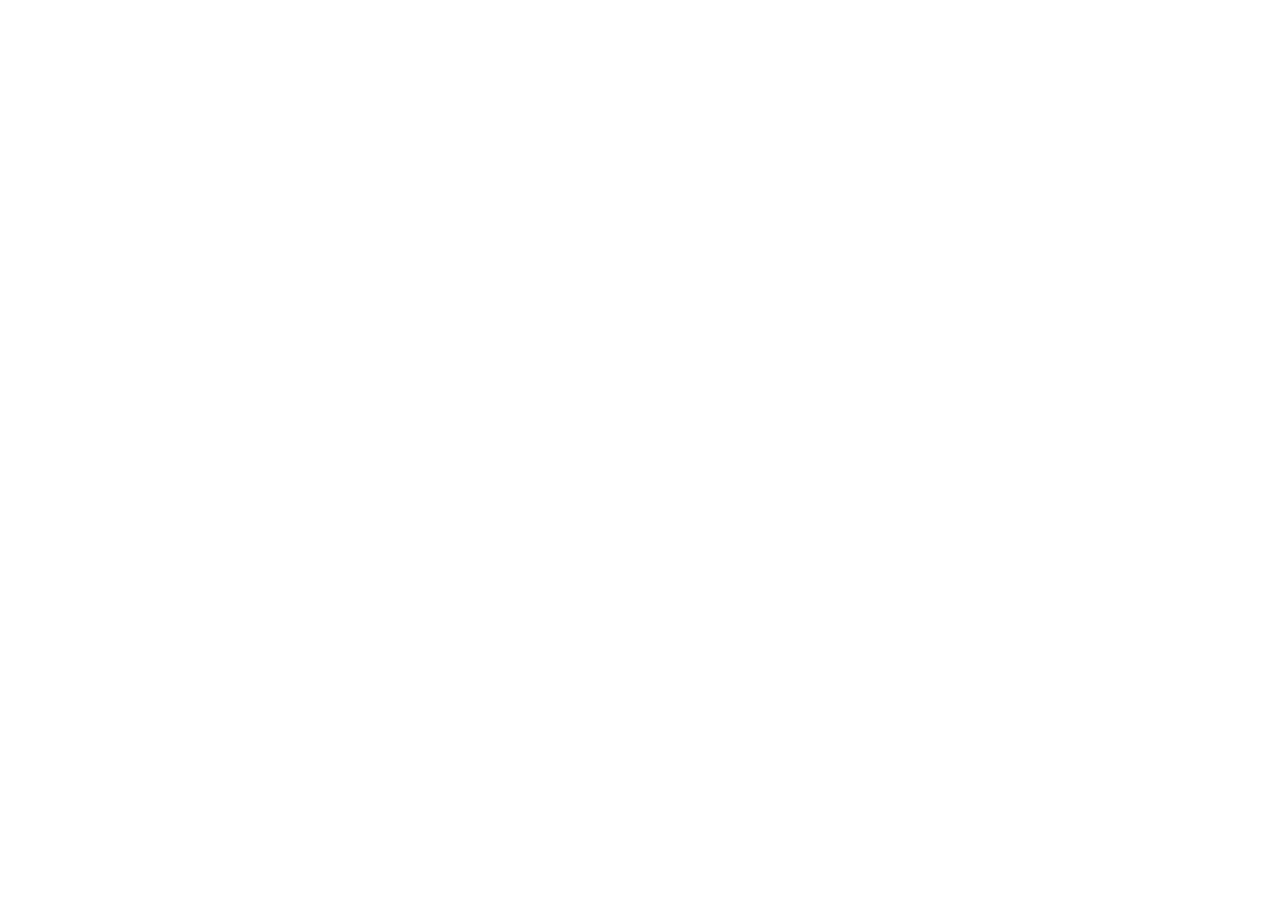
==== re-NQX/index.html @ e93bf588 "Stage final Re:NQX release index" ====
<!doctype html>
<html lang="ja">
  <head>
    <meta charset="UTF-8" />
    <meta name="viewport" content="width=device-width, initial-scale=1, viewport-fit=cover" />
    <meta name="theme-color" content="#050505" />
    <meta name="apple-mobile-web-app-capable" content="yes" />
    <meta name="apple-mobile-web-app-status-bar-style" content="black" />
    <title>Re:NQX</title>
    <link rel="icon" href="./icon.svg" />
    <script type="module" crossorigin src="/re-NQX/assets/index-xf5BPreA.js"></script>
    <link rel="stylesheet" crossorigin href="/re-NQX/assets/index-B3_wHbEb.css">
  <link rel="manifest" href="/re-NQX/manifest.webmanifest"><script id="vite-plugin-pwa:register-sw" src="/re-NQX/registerSW.js"></script></head>
  <body>
    <div id="app"></div>
  </body>
</html>
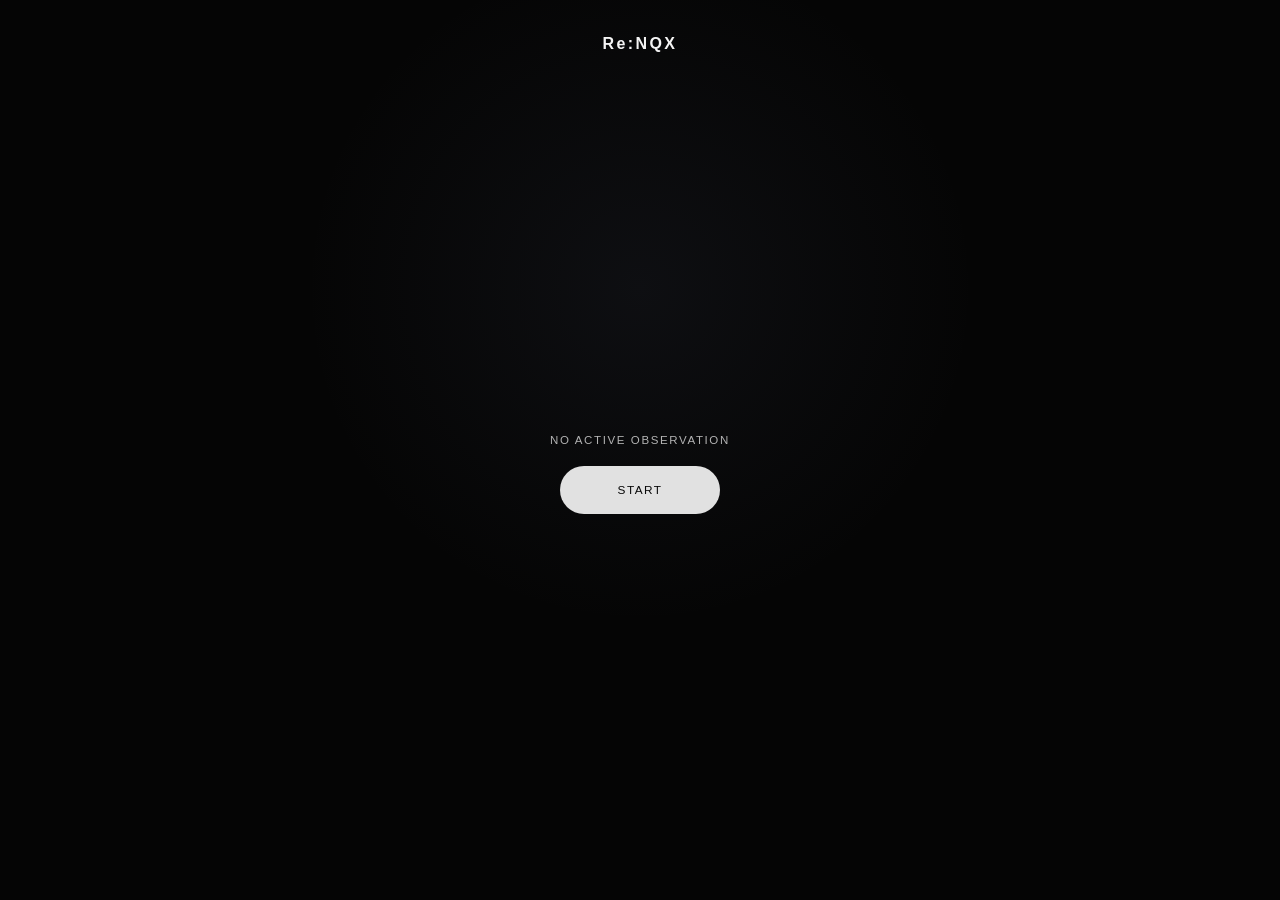
==== commit 91262b53: "Publish Re:NQX STEP 7A release 0cf8b333b88eeac5f3c60f3d2cc2c66ca8f1021d" ====
--- a/re-NQX/index.html
+++ b/re-NQX/index.html
@@ -8,8 +8,8 @@
     <meta name="apple-mobile-web-app-status-bar-style" content="black" />
     <title>Re:NQX</title>
     <link rel="icon" href="./icon.svg" />
-    <script type="module" crossorigin src="/re-NQX/assets/index-xf5BPreA.js"></script>
-    <link rel="stylesheet" crossorigin href="/re-NQX/assets/index-B3_wHbEb.css">
+    <script type="module" crossorigin src="/re-NQX/assets/index-FgGGqORx.js"></script>
+    <link rel="stylesheet" crossorigin href="/re-NQX/assets/index-C1mZbC2w.css">
   <link rel="manifest" href="/re-NQX/manifest.webmanifest"><script id="vite-plugin-pwa:register-sw" src="/re-NQX/registerSW.js"></script></head>
   <body>
     <div id="app"></div>
--- a/re-NQX/assets/index-C1mZbC2w.css
+++ b/re-NQX/assets/index-C1mZbC2w.css
@@ -0,0 +1 @@
+:root{color:#f4f4f4;font-synthesis:none;text-rendering:optimizelegibility;background:#050505;font-family:-apple-system,BlinkMacSystemFont,Segoe UI,sans-serif}*{box-sizing:border-box}html,body,#app{width:100%;min-height:100%;margin:0}html{-webkit-text-size-adjust:100%}body{overscroll-behavior-y:none;background:radial-gradient(circle at 50% 32%,#7882aa14,#0000 38%),#050505;min-height:100dvh;overflow-x:hidden}button{font:inherit;color:inherit;-webkit-tap-highlight-color:transparent;touch-action:manipulation;background:0 0;border:0}button:focus-visible{outline-offset:3px;outline:2px solid #f4f4f4cc}.screen{width:min(100%,520px);min-height:100dvh;padding:max(1rem, env(safe-area-inset-top)) max(1rem, env(safe-area-inset-right)) max(1rem, env(safe-area-inset-bottom)) max(1rem, env(safe-area-inset-left));margin:0 auto}.topbar{justify-content:center;align-items:center;min-height:3.5rem;display:flex}.topbar h1,.detail-header h1{letter-spacing:.15em;margin:0;font-size:1rem;font-weight:700}.notice,.phase-message,.signal-copy,.sync-stage,.empty-detail{text-align:center;letter-spacing:.14em;opacity:.72;margin:0;font-size:.72rem}.notice{min-height:1.2rem}.empty-observation{place-content:center;justify-items:center;gap:1.25rem;min-height:calc(100dvh - 6rem);display:grid}.primary-action,.secondary-action,.phase-action,.bottom-nav button,.detail-header button{letter-spacing:.12em;border:1px solid #f4f4f43d;border-radius:999px;min-height:3rem;padding:.7rem 1.2rem;font-size:.74rem}.primary-action{color:#080808;background:#f4f4f4eb;border-color:#0000;min-width:10rem}.main-screen{grid-template-rows:auto auto 1fr auto auto auto;gap:.8rem;display:grid}.observation-card{align-content:center;place-items:center;gap:.5rem;min-height:56dvh;display:grid}.aberrant-canvas{filter:drop-shadow(0 0 16px #e1e4ff1f);transform-origin:50% 54%;width:min(72vw,300px);max-width:100%;height:min(72vw,300px);display:block}.main-screen:not(.sync-low):not(.sync-critical) .aberrant-canvas,.detail-visual .aberrant-canvas{animation:3.4s ease-in-out infinite aberrant-idle}.aberrant-canvas.compact{width:min(54vw,220px);height:min(54vw,220px)}.aberrant-canvas.thumbnail{width:92px;height:92px}.identity-line{letter-spacing:.1em;flex-wrap:wrap;justify-content:center;gap:.8rem 1.2rem;font-size:.68rem;display:flex}.phase-action{border-radius:.8rem;width:100%;min-height:3.4rem}.phase-message{min-height:1rem}.bottom-nav{grid-template-columns:1fr 1fr;gap:.8rem;display:grid}.bottom-nav button{border-radius:.8rem;width:100%}.scanner-screen{grid-template-rows:auto 1fr;display:grid}.scanner-panel{place-content:center;justify-items:center;gap:1rem;display:grid}.sync-stage{min-height:1rem}.video-frame{aspect-ratio:1;background:#000;border:1px solid #f4f4f447;border-radius:1rem;width:min(82vw,380px);overflow:hidden}#qr-video{object-fit:cover;width:100%;height:100%;display:block}.secondary-action{min-width:8rem}.detail-screen{align-content:start;gap:1rem;display:grid}.detail-header{grid-template-columns:5rem 1fr 5rem;align-items:center;min-height:3.5rem;display:grid}.detail-header h1{text-align:center}.detail-header button{justify-self:start;min-height:2.5rem;padding:.45rem .8rem;font-size:.65rem}.detail-visual{place-items:center;display:grid}.status-grid{background:#f4f4f414;border:1px solid #f4f4f426;border-radius:.85rem;grid-template-columns:1fr 1fr;gap:1px;margin:0;display:grid;overflow:hidden}.status-grid>div{background:#050505f5;min-width:0;padding:.85rem}.status-grid .wide{grid-column:1/-1}.status-grid dt{letter-spacing:.12em;opacity:.55;font-size:.61rem}.status-grid dd{overflow-wrap:anywhere;margin:.35rem 0 0;font-size:.83rem}.history-current{border:1px solid #f4f4f426;border-radius:.85rem;grid-template-columns:104px 1fr;align-items:center;gap:1rem;padding:1rem;display:grid}.history-current p{letter-spacing:.08em;margin:.28rem 0;font-size:.72rem}.empty-detail{padding:2rem 0}.interstice-screen{height:100dvh;min-height:100dvh;padding-left:max(.25rem, env(safe-area-inset-left));padding-right:max(.25rem, env(safe-area-inset-right));padding-bottom:max(.65rem, env(safe-area-inset-bottom));overscroll-behavior:none;background:#050505;grid-template-rows:auto 1fr auto;display:grid;position:relative;overflow:hidden}.interstice-hud{z-index:2;letter-spacing:.12em;grid-template-columns:1fr auto;align-items:start;min-height:2.8rem;padding:.2rem .35rem .45rem;display:grid;position:relative}.interstice-hud .phase-count{font-variant-numeric:tabular-nums;justify-self:start;font-size:clamp(1.8rem,9vw,2.7rem);line-height:1}.interstice-hud .core-signal{text-align:right;opacity:.82;justify-self:end;font-size:.63rem;line-height:1.35}.interstice-hud .core-signal b{font-variant-numeric:tabular-nums;margin-top:.08rem;font-size:.88rem;display:block}.interstice-canvas{aspect-ratio:23/30;touch-action:none;-webkit-user-select:none;user-select:none;-webkit-touch-callout:none;transform-origin:50%;place-self:center;width:min(98vw,460px);height:auto;max-height:76dvh;display:block}.interstice-canvas.phase-moving{animation:.15s ease-out phase-shift}.interstice-canvas.phase-contact{animation:.3s ease-out phase-contact}.interstice-canvas.phase-core-contact{animation:.65s ease-out phase-core-contact}.interstice-notice{z-index:2;text-align:center;white-space:pre-line;letter-spacing:.08em;opacity:.82;min-height:2.2rem;margin:0;padding:.45rem .25rem 0;font-size:.67rem;line-height:1.55}.battle-screen{grid-template-rows:auto 1fr auto auto;gap:.6rem;display:grid;position:relative;overflow:hidden}.battle-head{letter-spacing:.12em;justify-content:space-between;align-items:center;min-height:2.6rem;font-size:.68rem;display:flex}.battle-field{grid-template-columns:1fr 1fr;align-items:center;gap:.55rem;display:grid}.battle-unit{text-align:center;min-width:0;position:relative}.battle-unit p{letter-spacing:.05em;margin:.24rem 0;font-size:.59rem;line-height:1.35}.battle-canvas{filter:drop-shadow(0 0 12px #e1e4ff29);width:min(42vw,180px);height:min(42vw,180px);margin:0 auto;display:block}.enemy-unit .battle-canvas{transform:scaleX(-1)}.enemy-unit.core-exposed .battle-canvas{animation:.9s ease-in-out infinite core-exposed}.battle-intel{opacity:.7}.battle-message{text-align:center;letter-spacing:.08em;place-items:center;min-height:2.4rem;margin:0;font-size:.69rem;display:grid}.battle-commands{padding-bottom:max(.25rem, env(safe-area-inset-bottom));grid-template-columns:1fr 1fr;gap:.55rem;display:grid}.battle-commands button{letter-spacing:.1em;border:1px solid #f4f4f447;border-radius:.75rem;min-height:3rem;font-size:.7rem}.battle-commands button:disabled{opacity:.28}.battle-unit,.battle-message{transition:transform .16s,opacity .16s}.core-changes{inset:auto 1rem max(3.2rem, env(safe-area-inset-bottom)) 1rem;z-index:5;-webkit-backdrop-filter:blur(8px);backdrop-filter:blur(8px);text-align:center;background:#050505e0;border:1px solid #f4f4f43d;border-radius:.8rem;padding:.85rem;animation:.24s ease-out core-result;position:absolute}.core-changes p{letter-spacing:.08em;margin:.25rem 0;font-size:.72rem}@keyframes aberrant-idle{0%,to{transform:translateY(0)scale(1)}48%{transform:translateY(-2px)scale(1.008)}54%{transform:translateY(-1px)scale(1.004)}}@keyframes phase-shift{0%{transform:translate(var(--phase-shift-x,0), var(--phase-shift-y,0))}to{transform:translate(0)}}@keyframes phase-contact{0%{filter:brightness()}45%{filter:brightness(1.28)contrast(1.05)}to{filter:brightness()}}@keyframes phase-core-contact{0%{filter:brightness()}45%{filter:brightness(1.38)drop-shadow(0 0 12px #f4f4f43d)}to{filter:brightness()}}@keyframes core-result{0%{opacity:0;transform:translateY(4px)}to{opacity:1;transform:translateY(0)}}@media (width<=360px){.screen{padding-left:.75rem;padding-right:.75rem}.identity-line{gap:.5rem .8rem}.history-current{grid-template-columns:86px 1fr}.aberrant-canvas.thumbnail{width:78px;height:78px}.interstice-screen{padding-left:.5rem;padding-right:.5rem}.battle-unit p{font-size:.54rem}.battle-canvas{width:40vw;height:40vw}}.battle-screen.battle-enter:before{content:"";z-index:4;pointer-events:none;opacity:0;background:repeating-linear-gradient(#0000 0 5px,#f4f4f40b 5px 6px);animation:.34s steps(3,end) battle-noise;position:absolute;inset:0}.battle-detect .battle-canvas{animation:.42s ease-out battle-detect}.battle-invade{animation:.2s ease-out battle-invade}.battle-guard{animation:.26s ease-out battle-guard}.battle-adapt{animation:.3s ease-out battle-adapt;overflow:hidden}.battle-adapt:after{content:"";pointer-events:none;background:linear-gradient(#0000 42%,#f4f4f433 50%,#0000 58%);animation:.3s ease-out adapt-scan;position:absolute;inset:12% 5%;transform:translateY(-58%)}.battle-absorb{animation:.32s ease-out battle-absorb}.battle-absorb:after{content:"";z-index:2;pointer-events:none;transform-origin:0;background:linear-gradient(90deg,#f4f4f4b3,#f4f4f414);width:92%;height:1px;animation:.34s ease-out absorb-link;position:absolute;top:43%;left:62%}.battle-absorb-target .battle-canvas{animation:.42s ease-out battle-absorb-target}.battle-escape{animation:.28s ease-out battle-escape}.battle-break .battle-canvas{animation:.24s ease-out battle-break}.battle-hit .battle-canvas{animation:90ms steps(2,end) battle-hit}.battle-core-reveal .battle-canvas{animation:.34s ease-out battle-core-reveal}.battle-collapse .battle-canvas{animation:.68s ease-out forwards battle-collapse}@keyframes battle-noise{0%{opacity:0}28%{opacity:.5}52%{opacity:.14}76%{opacity:.34}to{opacity:0}}@keyframes battle-detect{0%{opacity:.08;filter:contrast(1.8)brightness(.65);clip-path:inset(48% 0)}48%{opacity:.66;filter:contrast(1.25)brightness(1.16);clip-path:inset(18% 0)}to{opacity:1;filter:drop-shadow(0 0 12px #e1e4ff29);clip-path:inset(0)}}@keyframes battle-invade{42%{filter:brightness(1.2)drop-shadow(-7px 0 6px #f4f4f41f);transform:translate(11px)scale(1.025)}62%{transform:translate(5px)scale(1.012)}}@keyframes battle-guard{45%{filter:drop-shadow(0 0 18px #f4f4f46b);transform:scale(.985)}68%{filter:drop-shadow(0 0 10px #f4f4f438);transform:scale(1)}}@keyframes battle-adapt{40%{opacity:.68;filter:contrast(1.18)}72%{opacity:.9}}@keyframes adapt-scan{0%{transform:translateY(-58%)}to{transform:translateY(58%)}}@keyframes battle-absorb{48%{filter:brightness(1.18);transform:scale(1.055)}}@keyframes absorb-link{0%{opacity:0;transform:scaleX(0)}42%{opacity:.9;transform:scaleX(1)}to{opacity:0;transform:scaleX(.18)}}@keyframes battle-absorb-target{45%{filter:brightness(1.3)saturate(.65);transform:scaleX(-1)scale(.96)}}@keyframes battle-escape{45%{opacity:.28;filter:blur(.8px);transform:translate(-9px)}72%{opacity:.62;transform:translate(3px)}}@keyframes battle-break{0%,to{transform:scaleX(-1)}38%{opacity:.5;filter:contrast(1.45)brightness(1.2);transform:scaleX(-1)skew(5deg)scale(.965)}52%{opacity:.82;transform:scaleX(-1)skew(-3deg)scale(.985)}}@keyframes battle-hit{0%,to{filter:none;transform:translate(0)}45%{filter:brightness(1.42)contrast(1.2);transform:translate(-2px)}}@keyframes battle-core-reveal{0%{filter:brightness(.82)}50%{filter:brightness(1.28)drop-shadow(0 0 22px #f4f4f457)}to{filter:brightness(1.08)}}@keyframes battle-collapse{to{opacity:.16;filter:blur(2px)brightness(1.18);transform:scaleX(-1)scale(.88)}}@keyframes core-exposed{0%,to{filter:drop-shadow(0 0 12px #e1e4ff29)}50%{filter:brightness(1.16)drop-shadow(0 0 22px #ffffff4d)}}.start-screen .bottom-nav{grid-template-columns:1fr}.history-lineage{gap:.7rem;display:grid}.history-entry{border:1px solid #f4f4f424;border-radius:.85rem;overflow:hidden}.history-entry summary{cursor:pointer;letter-spacing:.06em;grid-template-columns:92px 1fr;align-items:center;gap:.8rem;padding:.65rem;font-size:.66rem;line-height:1.5;list-style:none;display:grid}.history-entry summary::-webkit-details-marker{display:none}.history-detail{border-top:1px solid #f4f4f414;padding:0 .85rem .85rem}.history-detail p{opacity:.72;margin:.55rem 0 0;font-size:.64rem;line-height:1.5}.sync-low .aberrant-canvas{filter:grayscale(.18)brightness(1.08)drop-shadow(0 0 18px #f4f4f42e);animation:3.6s ease-in-out infinite sync-drift}.sync-critical .aberrant-canvas{filter:grayscale(.42)brightness(1.18)drop-shadow(0 0 20px #ffffff40);animation:2.4s ease-in-out infinite sync-drift}.sync-critical .identity-line,.sync-critical .status-grid{opacity:.82}@keyframes sync-drift{0%,to{opacity:1;transform:translateY(0)}52%{opacity:.86;transform:translateY(-1px)}56%{opacity:.94;transform:translateY(0)}}.whiteout-screen{z-index:50;background:#050505;width:100%;max-width:none;min-height:100dvh;padding:0;position:fixed;inset:0;overflow:hidden}.whiteout-signal{z-index:2;letter-spacing:.16em;place-content:center;justify-items:center;gap:.55rem;animation:1.45s forwards whiteout-info;display:grid;position:absolute;inset:0}.whiteout-signal strong{font-size:1rem}.whiteout-signal span{opacity:.7;font-size:.68rem}.whiteout-field{opacity:0;background:#fff;animation:1.8s ease-in forwards whiteout-fill;position:absolute;inset:0}@keyframes whiteout-info{0%{opacity:1}55%{opacity:.68}to{opacity:0}}@keyframes whiteout-fill{0%,24%{opacity:0}58%{opacity:.42}to{opacity:1}}@media (prefers-reduced-motion:reduce){.main-screen .aberrant-canvas,.detail-visual .aberrant-canvas,.sync-low .aberrant-canvas,.sync-critical .aberrant-canvas,.interstice-canvas,.battle-unit,.battle-screen.battle-enter:before,.battle-detect .battle-canvas,.battle-hit .battle-canvas,.battle-break .battle-canvas,.battle-core-reveal .battle-canvas,.battle-absorb-target .battle-canvas,.battle-absorb:after,.enemy-unit.core-exposed .battle-canvas,.core-changes,.whiteout-signal,.whiteout-field{animation:none!important}.whiteout-field{opacity:1}}
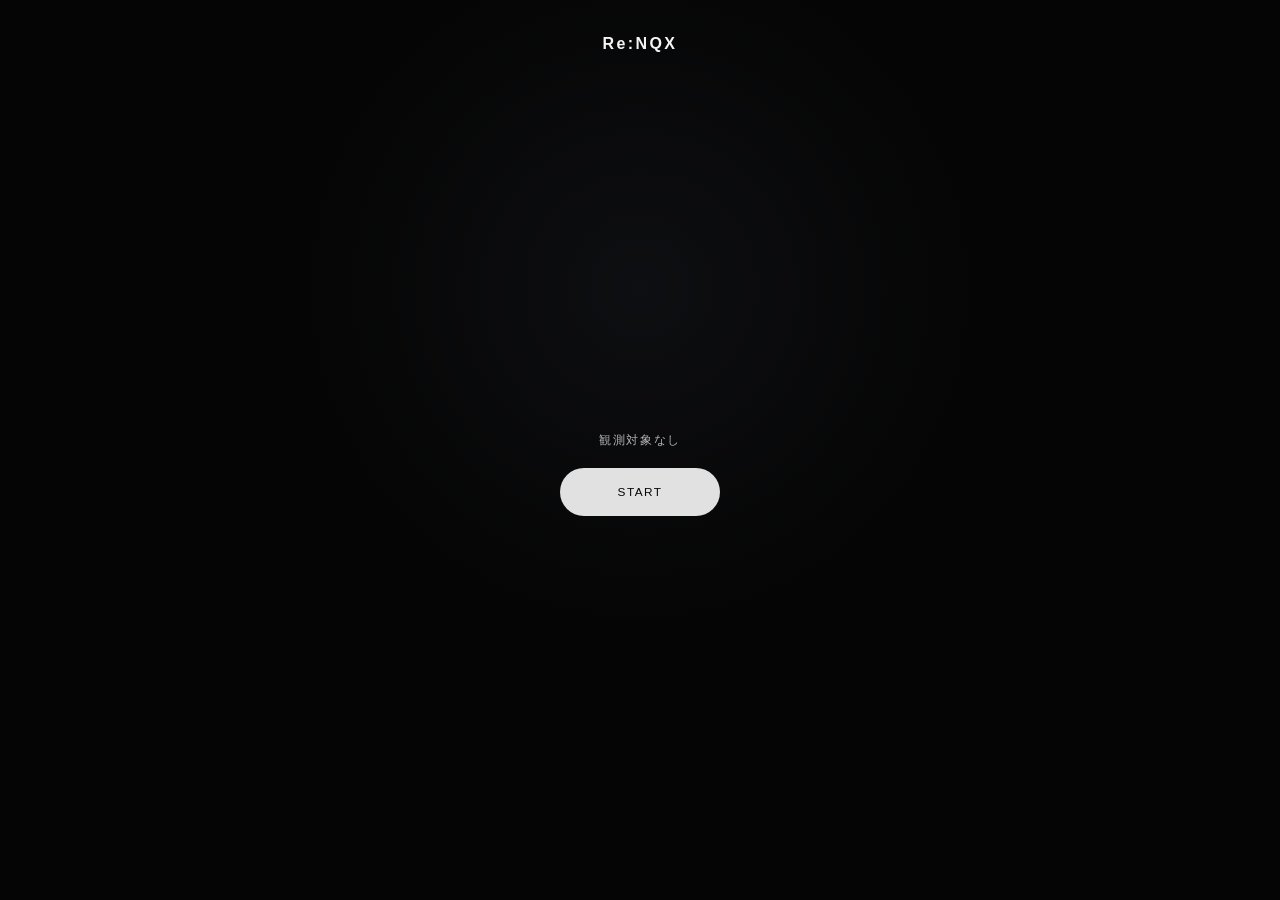
==== commit e8a4e5cf: "Load Japanese Re:NQX presentation hotfix" ====
--- a/re-NQX/index.html
+++ b/re-NQX/index.html
@@ -8,8 +8,9 @@
     <meta name="apple-mobile-web-app-status-bar-style" content="black" />
     <title>Re:NQX</title>
     <link rel="icon" href="./icon.svg" />
-    <script type="module" crossorigin src="/re-NQX/assets/index-FgGGqORx.js"></script>
-    <link rel="stylesheet" crossorigin href="/re-NQX/assets/index-C1mZbC2w.css">
+    <script type="module" crossorigin src="/re-NQX/assets/index-VLy-vfEJ.js"></script>
+    <script type="module" src="/re-NQX/hotfix-ja-20261011.js"></script>
+    <link rel="stylesheet" crossorigin href="/re-NQX/assets/index-lcBI-uPu.css">
   <link rel="manifest" href="/re-NQX/manifest.webmanifest"><script id="vite-plugin-pwa:register-sw" src="/re-NQX/registerSW.js"></script></head>
   <body>
     <div id="app"></div>
--- a/re-NQX/assets/index-lcBI-uPu.css
+++ b/re-NQX/assets/index-lcBI-uPu.css
@@ -0,0 +1 @@
+:root{color:#f4f4f4;font-synthesis:none;text-rendering:optimizelegibility;background:#050505;font-family:-apple-system,BlinkMacSystemFont,Segoe UI,sans-serif}*{box-sizing:border-box}html,body,#app{width:100%;min-height:100%;margin:0}html{-webkit-text-size-adjust:100%}body{overscroll-behavior-y:none;background:radial-gradient(circle at 50% 32%,#7882aa14,#0000 38%),#050505;min-height:100dvh;overflow-x:hidden}button{font:inherit;color:inherit;-webkit-tap-highlight-color:transparent;touch-action:manipulation;background:0 0;border:0}button:focus-visible{outline-offset:3px;outline:2px solid #f4f4f4cc}.screen{width:min(100%,520px);min-height:100dvh;padding:max(1rem, env(safe-area-inset-top)) max(1rem, env(safe-area-inset-right)) max(1rem, env(safe-area-inset-bottom)) max(1rem, env(safe-area-inset-left));margin:0 auto}.topbar{justify-content:center;align-items:center;min-height:3.5rem;display:flex}.topbar h1,.detail-header h1{letter-spacing:.15em;margin:0;font-size:1rem;font-weight:700}.notice,.phase-message,.signal-copy,.sync-stage,.empty-detail{text-align:center;letter-spacing:.14em;opacity:.72;margin:0;font-size:.72rem}.notice{min-height:1.2rem}.empty-observation{place-content:center;justify-items:center;gap:1.25rem;min-height:calc(100dvh - 6rem);display:grid}.primary-action,.secondary-action,.phase-action,.bottom-nav button,.detail-header button{letter-spacing:.12em;border:1px solid #f4f4f43d;border-radius:999px;min-height:3rem;padding:.7rem 1.2rem;font-size:.74rem}.primary-action{color:#080808;background:#f4f4f4eb;border-color:#0000;min-width:10rem}.main-screen{grid-template-rows:auto auto 1fr auto auto auto;gap:.8rem;display:grid}.observation-card{align-content:center;place-items:center;gap:.5rem;min-height:56dvh;display:grid}.aberrant-canvas{filter:drop-shadow(0 0 16px #e1e4ff1f);transform-origin:50% 54%;width:min(72vw,300px);max-width:100%;height:min(72vw,300px);display:block}.main-screen:not(.sync-low):not(.sync-critical) .aberrant-canvas,.detail-visual .aberrant-canvas{animation:3.4s ease-in-out infinite aberrant-idle}.aberrant-canvas.compact{width:min(54vw,220px);height:min(54vw,220px)}.aberrant-canvas.thumbnail{width:92px;height:92px}.identity-line{letter-spacing:.1em;flex-wrap:wrap;justify-content:center;gap:.8rem 1.2rem;font-size:.68rem;display:flex}.phase-action{border-radius:.8rem;width:100%;min-height:3.4rem}.phase-message{min-height:1rem}.bottom-nav{grid-template-columns:1fr 1fr;gap:.8rem;display:grid}.bottom-nav button{border-radius:.8rem;width:100%}.scanner-screen{grid-template-rows:auto 1fr;display:grid}.scanner-panel{place-content:center;justify-items:center;gap:1rem;display:grid}.sync-stage{min-height:1rem}.video-frame{aspect-ratio:1;background:#000;border:1px solid #f4f4f447;border-radius:1rem;width:min(82vw,380px);overflow:hidden}#qr-video{object-fit:cover;width:100%;height:100%;display:block}.secondary-action{min-width:8rem}.detail-screen{align-content:start;gap:1rem;display:grid}.detail-header{grid-template-columns:5rem 1fr 5rem;align-items:center;min-height:3.5rem;display:grid}.detail-header h1{text-align:center}.detail-header button{justify-self:start;min-height:2.5rem;padding:.45rem .8rem;font-size:.65rem}.detail-visual{place-items:center;display:grid}.status-grid{background:#f4f4f414;border:1px solid #f4f4f426;border-radius:.85rem;grid-template-columns:1fr 1fr;gap:1px;margin:0;display:grid;overflow:hidden}.status-grid>div{background:#050505f5;min-width:0;padding:.85rem}.status-grid .wide{grid-column:1/-1}.status-grid dt{letter-spacing:.12em;opacity:.55;font-size:.61rem}.status-grid dd{overflow-wrap:anywhere;margin:.35rem 0 0;font-size:.83rem}.history-current{border:1px solid #f4f4f426;border-radius:.85rem;grid-template-columns:104px 1fr;align-items:center;gap:1rem;padding:1rem;display:grid}.history-current p{letter-spacing:.08em;margin:.28rem 0;font-size:.72rem}.empty-detail{padding:2rem 0}.interstice-screen{height:100dvh;min-height:100dvh;padding:0 0 max(.45rem, env(safe-area-inset-bottom));overscroll-behavior:none;background:#050505;grid-template-rows:auto minmax(0,1fr) auto;display:grid;position:relative;overflow:hidden}.interstice-screen.zero-mode{color:#171717;background:#f4f4f4}.interstice-hud{--hud-safe-top:env(safe-area-inset-top);--scope-axis-y:calc(var(--hud-safe-top) + 3.72rem);z-index:3;width:100%;min-height:calc(clamp(7.15rem, 16.5dvh, 8.4rem) + var(--hud-safe-top));pointer-events:none;letter-spacing:.12em;font-variant-numeric:tabular-nums;position:relative}.interstice-hud .core-signal-label{top:calc(var(--hud-safe-top) + .15rem);white-space:nowrap;text-align:center;opacity:.76;font-size:.57rem;line-height:1;position:absolute;left:50%;transform:translate(-50%)}.interstice-hud .phase-count{top:var(--scope-axis-y);font-size:clamp(1.45rem,6.5vw,1.9rem);font-weight:700;line-height:1;position:absolute;left:50%;transform:translate(-50%,-50%)}.scope-hint{text-align:center;opacity:.88;min-width:1.7rem;font-size:clamp(.66rem,2.8vw,.78rem);line-height:1;position:absolute}.interstice-hud .hint-up{top:calc(var(--hud-safe-top) + 1.2rem);left:50%;transform:translate(-50%)}.interstice-hud .hint-left{top:var(--scope-axis-y);left:max(5mm, env(safe-area-inset-left));transform:translateY(-50%)}.interstice-hud .hint-right{top:var(--scope-axis-y);right:max(5mm, env(safe-area-inset-right));transform:translateY(-50%)}.interstice-hud .hint-down{bottom:.28rem;left:50%;transform:translate(-50%)}.reticle-line{opacity:.28;background:currentColor;width:1px;position:absolute;left:50%;transform:translate(-50%);box-shadow:0 0 4px}.reticle-line-top{top:calc(var(--hud-safe-top) + 2.2rem);height:.78rem}.reticle-line-bottom{top:calc(var(--hud-safe-top) + 5.25rem);bottom:1.42rem}.interstice-canvas{touch-action:none;-webkit-user-select:none;user-select:none;-webkit-touch-callout:none;transform-origin:50%;place-self:stretch stretch;width:100%;height:100%;min-height:0;display:block}.interstice-canvas.phase-moving{animation:.15s ease-out phase-shift}.interstice-canvas.phase-contact{animation:.3s ease-out phase-contact}.interstice-canvas.phase-core-contact{animation:.65s ease-out phase-core-contact}.interstice-notice{z-index:3;min-height:2.1rem;padding:.35rem max(.5rem, env(safe-area-inset-right)) 0 max(.5rem, env(safe-area-inset-left));text-align:center;white-space:pre-line;letter-spacing:.08em;opacity:.9;margin:0;font-size:.8rem;line-height:1.5;position:relative}.interstice-notice.notice-important{letter-spacing:.12em;font-size:.94rem;font-weight:700}.interstice-notice.notice-core{color:#53ff91;text-shadow:0 0 12px #53ff916b}.zero-mode .interstice-notice{color:#171717}.zero-mode .interstice-notice.notice-core{color:#087a3b;text-shadow:0 0 8px #087a3b33}.battle-screen{grid-template-rows:auto 1fr auto auto;gap:.6rem;display:grid;position:relative;overflow:hidden}.battle-head{letter-spacing:.12em;justify-content:space-between;align-items:center;min-height:2.6rem;font-size:.68rem;display:flex}.battle-field{grid-template-columns:1fr 1fr;align-items:center;gap:.55rem;display:grid}.battle-unit{text-align:center;min-width:0;position:relative}.battle-unit p{letter-spacing:.05em;margin:.24rem 0;font-size:.59rem;line-height:1.35}.battle-canvas{filter:drop-shadow(0 0 12px #e1e4ff29);width:min(42vw,180px);height:min(42vw,180px);margin:0 auto;display:block}.enemy-unit .battle-canvas{transform:scaleX(-1)}.enemy-unit.core-exposed .battle-canvas{animation:.9s ease-in-out infinite core-exposed}.battle-intel{opacity:.7}.battle-message{text-align:center;white-space:pre-line;letter-spacing:.08em;place-items:center;min-height:2.4rem;margin:0;font-size:.8rem;line-height:1.55;display:grid}.battle-message.battle-message-critical{letter-spacing:.13em;text-shadow:0 0 10px #f4f4f438;font-size:.92rem;font-weight:700}.battle-message.battle-result{letter-spacing:.14em;min-height:3.5rem;font-size:.96rem;font-weight:700}.battle-screen.battle-finished .battle-commands{opacity:.24;pointer-events:none}.battle-commands{padding-bottom:max(.25rem, env(safe-area-inset-bottom));grid-template-columns:1fr 1fr;gap:.55rem;display:grid}.battle-commands button{letter-spacing:.1em;border:1px solid #f4f4f447;border-radius:.75rem;min-height:3rem;font-size:.7rem}.battle-commands button:disabled{opacity:.28}.battle-unit,.battle-message{transition:transform .28s,opacity .28s}.core-changes{top:50%;left:max(1rem, env(safe-area-inset-left));right:max(1rem, env(safe-area-inset-right));z-index:6;-webkit-backdrop-filter:blur(10px);backdrop-filter:blur(10px);text-align:center;background:#050505f0;border:1px solid #53ff9157;border-radius:.8rem;padding:1rem;animation:.32s ease-out core-result;position:absolute;transform:translateY(-50%);box-shadow:0 0 28px #53ff911a}.phase-result-title{color:#53ff91;letter-spacing:.16em;text-shadow:0 0 10px #53ff9147;margin-bottom:.8rem;font-size:.96rem;display:block}.phase-result-grid{gap:.42rem;display:grid}.phase-result-row{font-variant-numeric:tabular-nums;letter-spacing:.06em;grid-template-columns:minmax(4.5rem,1fr) auto 2.5rem;align-items:baseline;gap:.55rem;font-size:.78rem;display:grid}.phase-result-row span:first-child{text-align:left}.phase-result-row span:nth-child(2){text-align:center}.phase-result-row em{color:#53ff91;text-align:right;font-style:normal;font-weight:700}.phase-result-mutation{color:#53ff91;letter-spacing:.13em;margin:.9rem 0 0;font-size:.9rem;font-weight:700}.core-changes>p:not(.phase-result-mutation){letter-spacing:.08em;margin:.25rem 0;font-size:.78rem}@keyframes aberrant-idle{0%,to{transform:translateY(0)scale(1)}48%{transform:translateY(-2px)scale(1.008)}54%{transform:translateY(-1px)scale(1.004)}}.main-screen:not(.sync-low):not(.sync-critical) .aberrant-canvas[data-aberrant-type=Q],.detail-visual .aberrant-canvas[data-aberrant-type=Q],.main-screen:not(.sync-low):not(.sync-critical) .aberrant-canvas[data-aberrant-type=FRAGMENT],.detail-visual .aberrant-canvas[data-aberrant-type=FRAGMENT]{animation-name:aberrant-edge-idle;animation-duration:2.7s}.main-screen:not(.sync-low):not(.sync-critical) .aberrant-canvas[data-aberrant-type=ECHO],.detail-visual .aberrant-canvas[data-aberrant-type=ECHO],.main-screen:not(.sync-low):not(.sync-critical) .aberrant-canvas[data-aberrant-type=DRIFT],.detail-visual .aberrant-canvas[data-aberrant-type=DRIFT]{animation-name:aberrant-flow-idle;animation-duration:4.2s}.main-screen:not(.sync-low):not(.sync-critical) .aberrant-canvas[data-aberrant-type=NQX],.detail-visual .aberrant-canvas[data-aberrant-type=NQX],.main-screen:not(.sync-low):not(.sync-critical) .aberrant-canvas[data-aberrant-type=VEIL],.detail-visual .aberrant-canvas[data-aberrant-type=VEIL],.main-screen:not(.sync-low):not(.sync-critical) .aberrant-canvas[data-aberrant-type=SIGNAL],.detail-visual .aberrant-canvas[data-aberrant-type=SIGNAL]{animation-name:aberrant-ritual-idle;animation-duration:3.8s}@keyframes aberrant-edge-idle{0%,to{transform:translateY(0)rotate(0)scale(1)}46%{transform:translateY(-2px)rotate(-.25deg)scale(1.01)}52%{transform:translateY(-1px)rotate(.22deg)scale(1.006)}}@keyframes aberrant-flow-idle{0%,to{transform:translate(0)scale(1)}48%{transform:translate(2px,-2px)scale(1.008)}72%{transform:translate(-1px,-1px)scale(1.004)}}@keyframes aberrant-ritual-idle{0%,to{transform:translateY(0)scale(1)}50%{transform:translateY(-2px)scale(1.012)}}@keyframes phase-shift{0%{transform:translate(var(--phase-shift-x,0), var(--phase-shift-y,0))}to{transform:translate(0)}}@keyframes phase-contact{0%{filter:brightness()}45%{filter:brightness(1.28)contrast(1.05)}to{filter:brightness()}}@keyframes phase-core-contact{0%{filter:brightness()}38%{filter:brightness(1.42)drop-shadow(0 0 18px #53ff9161)}68%{filter:brightness(1.16)drop-shadow(0 0 10px #53ff9138)}to{filter:brightness()}}@keyframes core-result{0%{opacity:0;transform:translateY(calc(7px - 50%))scale(.97)}to{opacity:1;transform:translateY(-50%)scale(1)}}@media (width<=360px){.screen{padding-left:.75rem;padding-right:.75rem}.identity-line{gap:.5rem .8rem}.history-current{grid-template-columns:86px 1fr}.aberrant-canvas.thumbnail{width:78px;height:78px}.interstice-screen{padding-left:0;padding-right:0}.battle-unit p{font-size:.54rem}.battle-canvas{width:40vw;height:40vw}}.battle-screen.battle-enter:before{content:"";z-index:4;pointer-events:none;opacity:0;background:repeating-linear-gradient(#0000 0 5px,#f4f4f40b 5px 6px);animation:.7s steps(4,end) battle-noise;position:absolute;inset:0}.battle-screen.battle-impact:after,.battle-screen.battle-impact-entry:after{content:"";z-index:3;pointer-events:none;opacity:0;background:radial-gradient(circle at 50% 46%,#ffffff38,#0000 42%);animation:.52s ease-out battle-impact-flash;position:absolute;inset:0}.battle-screen.battle-impact-break:after{background:repeating-linear-gradient(96deg,#0000 0 12px,#ffffff26 13px 14px,#0000 15px 24px);animation:.66s steps(4,end) battle-break-flash}.battle-screen.battle-impact-core:after{background:radial-gradient(circle at 75% 43%,#ffffff57,#ffffff14 14%,#0000 38%);animation:.82s ease-out battle-core-flash}.battle-screen.battle-impact-victory:after{background:radial-gradient(circle at 72% 45%,#ffffff47,#0000 46%);animation:1.05s ease-out battle-victory-flash}.battle-invade:before{content:"";z-index:2;pointer-events:none;transform-origin:0;background:linear-gradient(90deg,#ffffff0d,#ffffffe6,#ffffff0d);width:82%;height:1px;animation:.5s ease-out invade-beam;position:absolute;top:46%;left:20%;box-shadow:0 0 8px #ffffff73}.battle-guard:before{content:"";z-index:2;pointer-events:none;border:1px solid #ffffff85;border-radius:50%;animation:.6s ease-out guard-shell;position:absolute;inset:10%;box-shadow:inset 0 0 18px #ffffff14,0 0 18px #ffffff2e}@keyframes battle-impact-flash{0%{opacity:0}18%{opacity:.78}48%{opacity:.18}to{opacity:0}}@keyframes battle-break-flash{0%{opacity:0;transform:translate(0)}28%{opacity:.9;transform:translate(3px)}48%{opacity:.18;transform:translate(-2px)}72%{opacity:.48}to{opacity:0;transform:translate(0)}}@keyframes battle-core-flash{0%{opacity:0}34%{opacity:.9}58%{opacity:.28}to{opacity:0}}@keyframes battle-victory-flash{0%{opacity:0}26%{opacity:.86}56%{opacity:.18}to{opacity:0}}@keyframes invade-beam{0%{opacity:0;transform:scaleX(0)}34%{opacity:1;transform:scaleX(1)}72%{opacity:.42;transform:scaleX(.72)}to{opacity:0;transform:scaleX(.18)}}@keyframes guard-shell{0%{opacity:0;transform:scale(.72)}42%{opacity:.95;transform:scale(1.04)}72%{opacity:.5;transform:scale(.98)}to{opacity:0;transform:scale(1.08)}}.battle-detect .battle-canvas{animation:.8s ease-out battle-detect}.battle-invade{animation:.5s ease-out battle-invade}.battle-guard{animation:.55s ease-out battle-guard}.battle-adapt{animation:.65s ease-out battle-adapt;overflow:hidden}.battle-adapt:after{content:"";pointer-events:none;background:linear-gradient(#0000 42%,#f4f4f433 50%,#0000 58%);animation:.65s ease-out adapt-scan;position:absolute;inset:12% 5%;transform:translateY(-58%)}.battle-absorb{animation:.8s ease-out battle-absorb}.battle-absorb:after{content:"";z-index:2;pointer-events:none;transform-origin:0;background:linear-gradient(90deg,#f4f4f4b3,#f4f4f414);width:92%;height:1px;animation:.8s ease-out absorb-link;position:absolute;top:43%;left:62%}.battle-absorb-target .battle-canvas{animation:.9s ease-out battle-absorb-target}.battle-escape{animation:.6s ease-out battle-escape}.battle-break .battle-canvas{animation:.6s ease-out battle-break}.battle-hit .battle-canvas{animation:90ms steps(2,end) battle-hit}.battle-core-reveal .battle-canvas{animation:.75s ease-out battle-core-reveal}.battle-collapse .battle-canvas{animation:1.15s ease-out forwards battle-collapse}@keyframes battle-noise{0%{opacity:0}28%{opacity:.5}52%{opacity:.14}76%{opacity:.34}to{opacity:0}}@keyframes battle-detect{0%{opacity:.08;filter:contrast(1.8)brightness(.65);clip-path:inset(48% 0)}48%{opacity:.66;filter:contrast(1.25)brightness(1.16);clip-path:inset(18% 0)}to{opacity:1;filter:drop-shadow(0 0 12px #e1e4ff29);clip-path:inset(0)}}@keyframes battle-invade{18%{transform:translate(-3px)scale(.99)}42%{filter:brightness(1.38)contrast(1.12)drop-shadow(-10px 0 9px #f4f4f43d);transform:translate(16px)scale(1.045)}62%{transform:translate(6px)scale(1.018)}}@keyframes battle-guard{35%{filter:brightness(1.18)drop-shadow(0 0 26px #f4f4f485);transform:scale(.965)}68%{filter:drop-shadow(0 0 14px #f4f4f447);transform:scale(1.015)}}@keyframes battle-adapt{40%{opacity:.68;filter:contrast(1.18)}72%{opacity:.9}}@keyframes adapt-scan{0%{transform:translateY(-58%)}to{transform:translateY(58%)}}@keyframes battle-absorb{48%{filter:brightness(1.18);transform:scale(1.055)}}@keyframes absorb-link{0%{opacity:0;transform:scaleX(0)}42%{opacity:.9;transform:scaleX(1)}to{opacity:0;transform:scaleX(.18)}}@keyframes battle-absorb-target{45%{filter:brightness(1.3)saturate(.65);transform:scaleX(-1)scale(.96)}}@keyframes battle-escape{45%{opacity:.28;filter:blur(.8px);transform:translate(-9px)}72%{opacity:.62;transform:translate(3px)}}@keyframes battle-break{0%,to{transform:scaleX(-1)}28%{opacity:.38;filter:contrast(1.7)brightness(1.45);transform:scaleX(-1)translate(7px)skew(8deg)scale(.94)}46%{opacity:.92;transform:scaleX(-1)translate(-5px)skew(-6deg)scale(1.02)}68%{opacity:.64;transform:scaleX(-1)skew(3deg)scale(.98)}}@keyframes battle-hit{0%,to{filter:none;transform:translate(0)}45%{filter:brightness(1.42)contrast(1.2);transform:translate(-2px)}}@keyframes battle-core-reveal{0%{filter:brightness(.62)contrast(1.2)}42%{filter:brightness(1.62)contrast(1.12)drop-shadow(0 0 32px #f4f4f485);transform:scaleX(-1)scale(1.055)}72%{filter:brightness(1.22)drop-shadow(0 0 18px #f4f4f452)}to{filter:brightness(1.08)}}@keyframes battle-collapse{34%{opacity:.9;filter:brightness(1.5)contrast(1.3);transform:scaleX(-1)scale(1.035)}68%{opacity:.42;filter:blur(1px)brightness(1.2);transform:scaleX(-1)scale(.93)skew(5deg)}to{opacity:.08;filter:blur(3px)brightness(1.1);transform:scaleX(-1)scale(.82)}}@keyframes core-exposed{0%,to{filter:drop-shadow(0 0 12px #e1e4ff29)}50%{filter:brightness(1.16)drop-shadow(0 0 22px #ffffff4d)}}.start-screen .bottom-nav{grid-template-columns:1fr}.history-lineage{gap:.7rem;display:grid}.history-entry{border:1px solid #f4f4f424;border-radius:.85rem;overflow:hidden}.history-entry summary{cursor:pointer;letter-spacing:.06em;grid-template-columns:92px 1fr;align-items:center;gap:.8rem;padding:.65rem;font-size:.66rem;line-height:1.5;list-style:none;display:grid}.history-entry summary::-webkit-details-marker{display:none}.history-detail{border-top:1px solid #f4f4f414;padding:0 .85rem .85rem}.history-detail p{opacity:.72;margin:.55rem 0 0;font-size:.64rem;line-height:1.5}.sync-low .aberrant-canvas{filter:grayscale(.18)brightness(1.08)drop-shadow(0 0 18px #f4f4f42e);animation:3.6s ease-in-out infinite sync-drift}.sync-critical .aberrant-canvas{filter:grayscale(.42)brightness(1.18)drop-shadow(0 0 20px #ffffff40);animation:2.4s ease-in-out infinite sync-drift}.sync-critical .identity-line,.sync-critical .status-grid{opacity:.82}@keyframes sync-drift{0%,to{opacity:1;transform:translateY(0)}52%{opacity:.86;transform:translateY(-1px)}56%{opacity:.94;transform:translateY(0)}}.whiteout-screen{z-index:50;background:#050505;width:100%;max-width:none;min-height:100dvh;padding:0;position:fixed;inset:0;overflow:hidden}.whiteout-signal{z-index:2;letter-spacing:.16em;place-content:center;justify-items:center;gap:.55rem;animation:1.45s forwards whiteout-info;display:grid;position:absolute;inset:0}.whiteout-signal strong{font-size:1rem}.whiteout-signal span{opacity:.7;font-size:.68rem}.whiteout-field{opacity:0;background:#fff;animation:1.8s ease-in forwards whiteout-fill;position:absolute;inset:0}@keyframes whiteout-info{0%{opacity:1}55%{opacity:.68}to{opacity:0}}@keyframes whiteout-fill{0%,24%{opacity:0}58%{opacity:.42}to{opacity:1}}@media (prefers-reduced-motion:reduce){.main-screen .aberrant-canvas,.detail-visual .aberrant-canvas,.sync-low .aberrant-canvas,.sync-critical .aberrant-canvas,.interstice-canvas,.battle-unit,.battle-screen.battle-enter:before,.battle-screen.battle-impact:after,.battle-screen.battle-impact-entry:after,.battle-invade:before,.battle-guard:before,.battle-detect .battle-canvas,.battle-hit .battle-canvas,.battle-break .battle-canvas,.battle-core-reveal .battle-canvas,.battle-absorb-target .battle-canvas,.battle-absorb:after,.enemy-unit.core-exposed .battle-canvas,.core-changes,.whiteout-signal,.whiteout-field{animation:none!important}.whiteout-field{opacity:1}}
